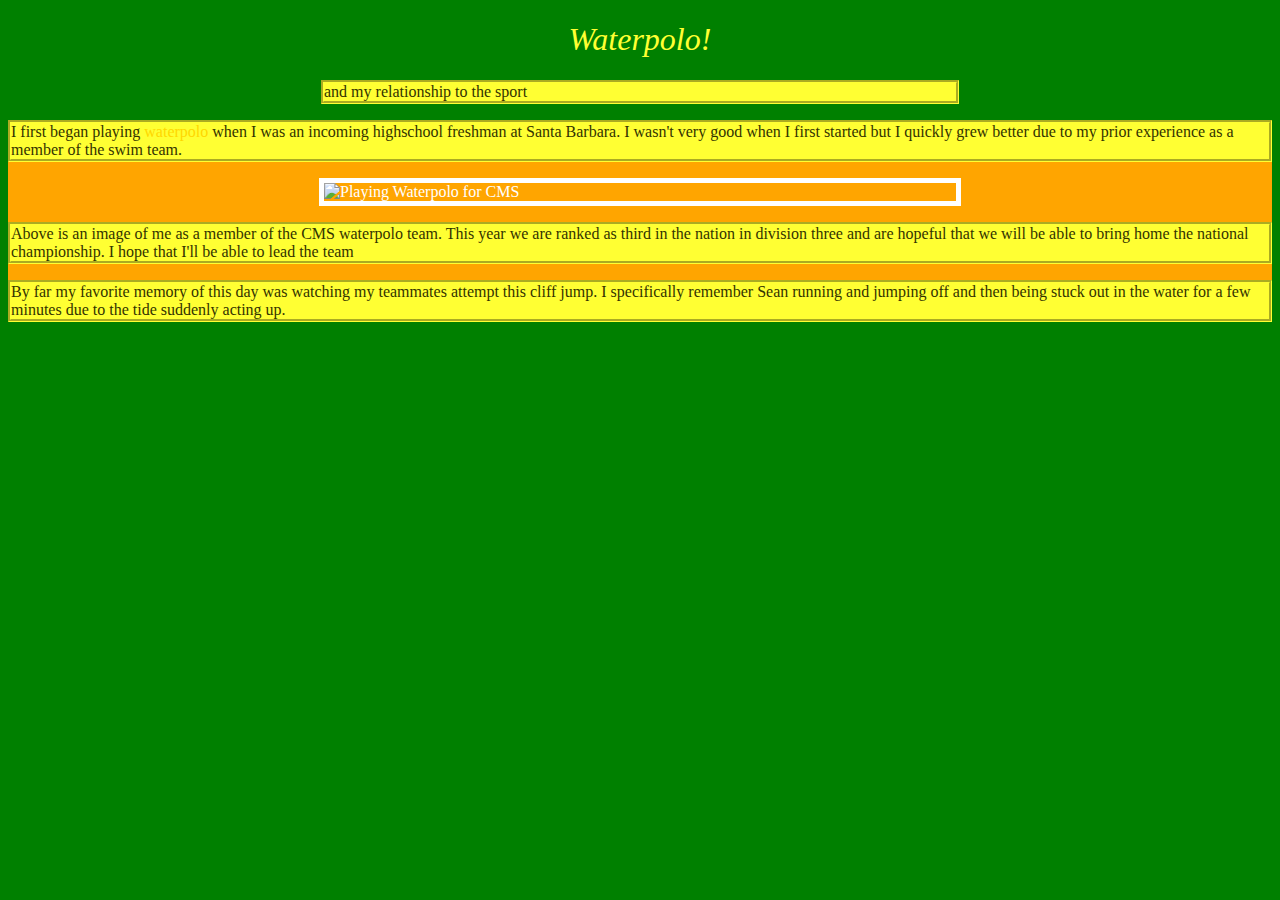
==== html2.html @ 58e43129 "Onto the Second HTML!" ====
<!DOCTYPE html>
<html>
<head>
	<meta charset="utf-8">
	<meta name="viewport" content="width=device-width, initial-scale=1, shrink-to-fit=no">
	<title>My First Website</title>
  </head>
  <body>
	 <link rel = "stylesheet"
   type = "text/css"
   href = "myStyle.css" />
   <!-- Global site tag (gtag.js) - Google Analytics -->
<script async src="https://www.googletagmanager.com/gtag/js?id=UA-148468488-1"></script>
<script>
  window.dataLayer = window.dataLayer || [];
  function gtag(){dataLayer.push(arguments);}
  gtag('js', new Date());

  gtag('config', 'UA-148468488-1');
</script>
</head>
<body>
	<h1>Waterpolo!</h1>
	<p class="center large">and my relationship to the sport</p>
	<div style="background-color:orange">
		<p>
			I first began playing <span style="color:gold">waterpolo</span> when I was an incoming highschool freshman at Santa Barbara. I wasn't very good when I first started but I quickly grew better due to my prior experience as a member of the swim team.
		</p>
		<img src="Waterpolo.jpg" border="5" alt="Playing Waterpolo for CMS" class="center">
		<p>
			Above is an image of me as a member of the CMS waterpolo team. This year we are ranked as third in the nation in division three and are hopeful that we will be able to bring home the national championship. I hope that I'll be able to lead the team 
		</p>
		<p>
			By far my favorite memory of this day was watching my teammates attempt this cliff jump. I specifically remember Sean running and jumping off and then being stuck out in the water for a few minutes due to the tide suddenly acting up.
		</p>
</body>
</html>
---- myStyle.css ----
/* myStyle.css */
body {
 background-color: #333300;
 color: #FFFFFF;
}
@media screen and (min-width: 400px) {
  body {
    background-color: green;
  }
}
h1 {
 color: #FFFF33;
 text-align: center;
 font: italic 200% fantasy;
}
p {
 background-color: #FFFF33;
 color: #333300;
 text-align: left;
 border: 3px groove #FFFF33;
}
a:hover {
  background-color: yellow;
}
.center {
  display: block;
  margin-left: auto;
  margin-right: auto;
  width: 50%;
}
.large {
	font-size: 20
}
.link {
	color: #FF0000;
}
.link:hover {
	color: #00FF00;
}
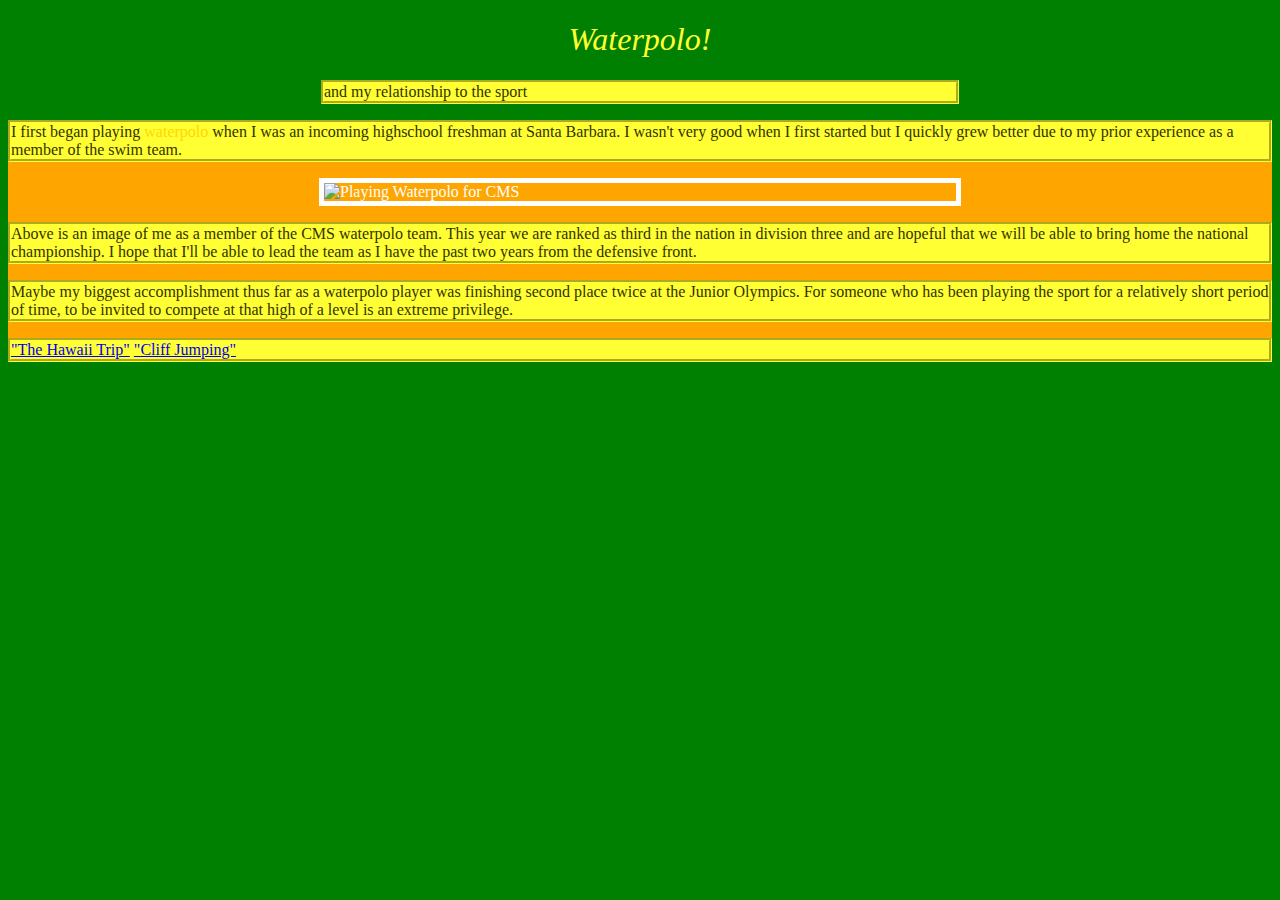
==== commit 7d4fcc46: "HTML3 DONE!" ====
--- a/html2.html
+++ b/html2.html
@@ -28,10 +28,14 @@
 		</p>
 		<img src="Waterpolo.jpg" border="5" alt="Playing Waterpolo for CMS" class="center">
 		<p>
-			Above is an image of me as a member of the CMS waterpolo team. This year we are ranked as third in the nation in division three and are hopeful that we will be able to bring home the national championship. I hope that I'll be able to lead the team 
+			Above is an image of me as a member of the CMS waterpolo team. This year we are ranked as third in the nation in division three and are hopeful that we will be able to bring home the national championship. I hope that I'll be able to lead the team as I have the past two years from the defensive front.
 		</p>
 		<p>
-			By far my favorite memory of this day was watching my teammates attempt this cliff jump. I specifically remember Sean running and jumping off and then being stuck out in the water for a few minutes due to the tide suddenly acting up.
+			Maybe my biggest accomplishment thus far as a waterpolo player was finishing second place twice at the Junior Olympics. For someone who has been playing the sport for a relatively short period of time, to be invited to compete at that high of a level is an extreme privilege.
+		</p>
+		<p>
+			<a href="Index.html">"The Hawaii Trip"</a>
+			<a href="html3.html">"Cliff Jumping"</a>
 		</p>
 </body>
 </html>